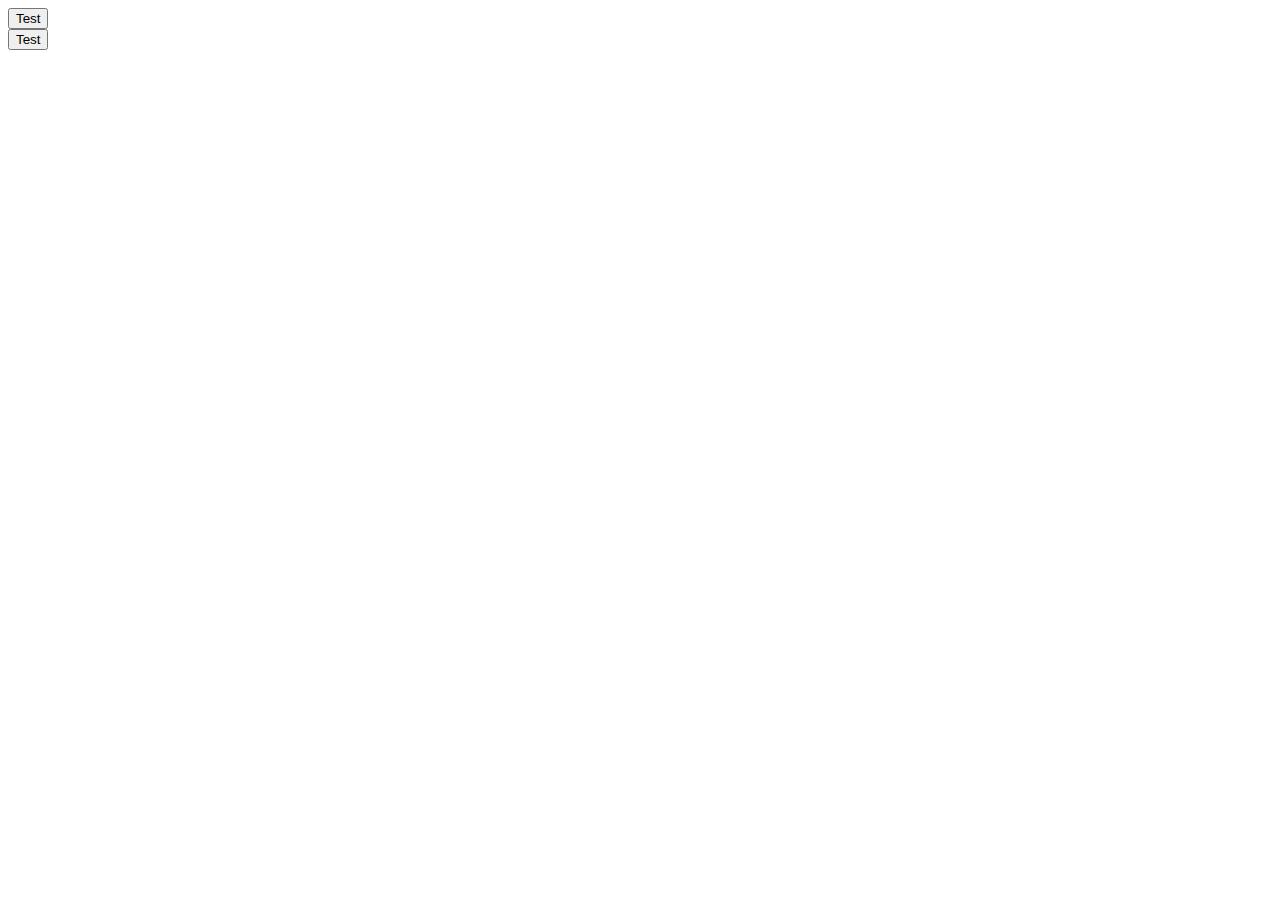
==== index.html @ 65d2eb5c "Märchen" ====
<!DOCTYPE html>
<html lang="en">
<head>
    <meta charset="UTF-8">
    <title>Märchen Website Sebastian</title>
</head>
<body>
    <div class="warp">
        <div class="item">
        </div>

        <button class = "btn">Test</button>
            <div class="item">
            </div>

            <button class = "btn-outline">Test</button>
</body>
</html>
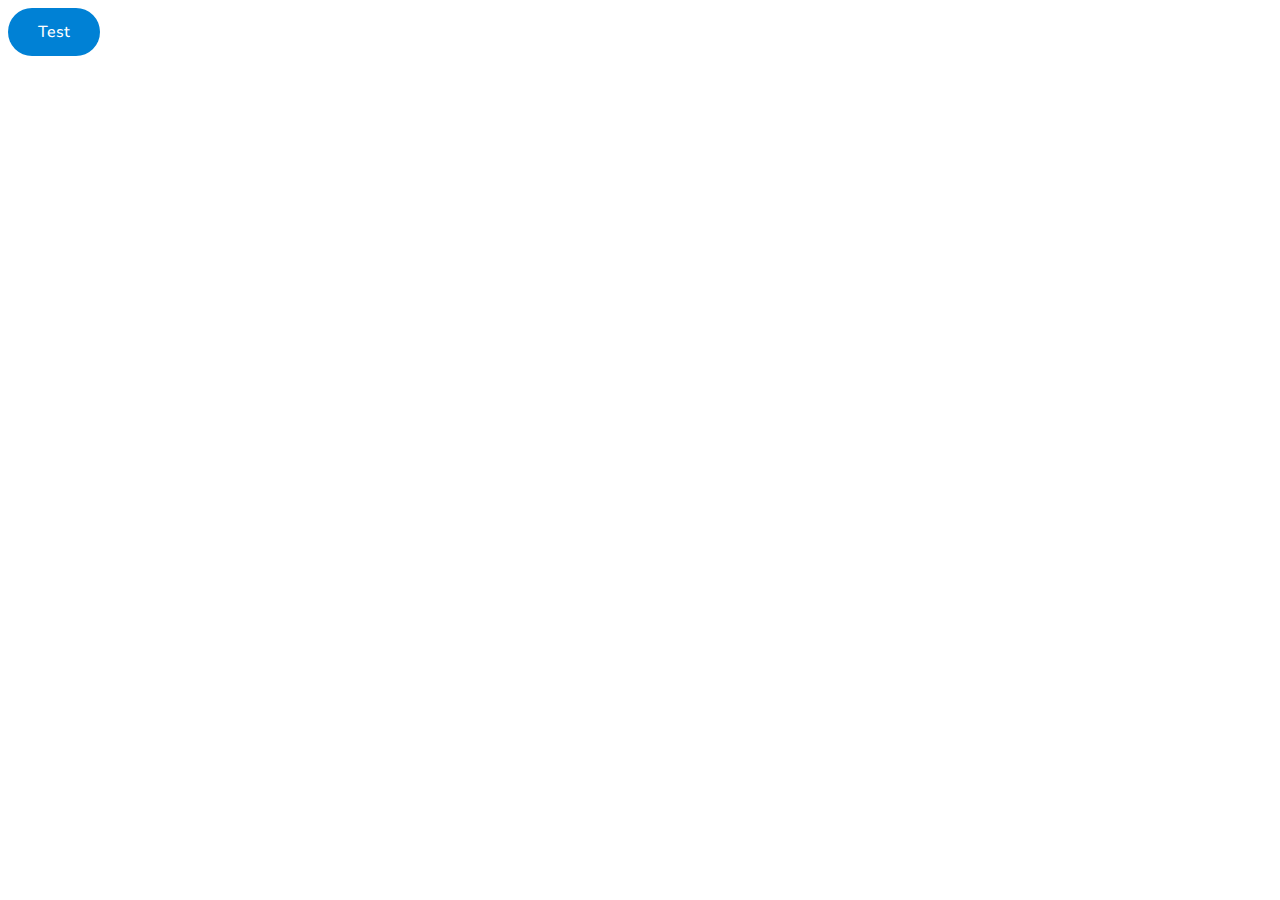
==== commit aca86fab: "Update index.html" ====
--- a/index.html
+++ b/index.html
@@ -3,16 +3,13 @@
 <head>
     <meta charset="UTF-8">
     <title>Märchen Website Sebastian</title>
+    <link rel="stylesheet" href="index.css">
 </head>
 <body>
     <div class="warp">
         <div class="item">
+        <button class="btn">Test</button>
         </div>
-
-        <button class = "btn">Test</button>
-            <div class="item">
-            </div>
-
-            <button class = "btn-outline">Test</button>
+    </div>
 </body>
 </html>--- a/index.css
+++ b/index.css
@@ -0,0 +1,45 @@
+@import url('https://fonts.googleapis.com/css2?family=Nunito:wght@300&display=swap');
+
+
+
+
+
+
+
+.btn{
+	outline: none;
+	display: block;
+	border: 0;
+	font-size: 16px;
+	font-weight: 500;
+	line-height: 1;
+	padding: 16px 30px;
+	border-radius: 30px;
+	background: #0081D5;
+	color: #ffffff;
+	cursor: pointer;
+	transition: all 0.3s linear;
+	font-family: 'Nunito', sans-serif;
+}
+.btn:hover,
+.btn:focus{
+	background: #005C99;
+}
+.btn:active{
+	background: #003659;
+}
+.btn:outline{
+	outline: none;
+	display: block;
+	border: solid 1px #0081D5;
+	font-size: 16px;
+	font-weight: 500;
+	line-height: 1;
+	padding: 16px 30px;
+	border-radius: 30px;
+	background: #0081D5;
+	color: #ffffff;
+	cursor: pointer;
+	transition: all 0.3s linear;
+	font-family: 'Nunito', sans-serif;
+}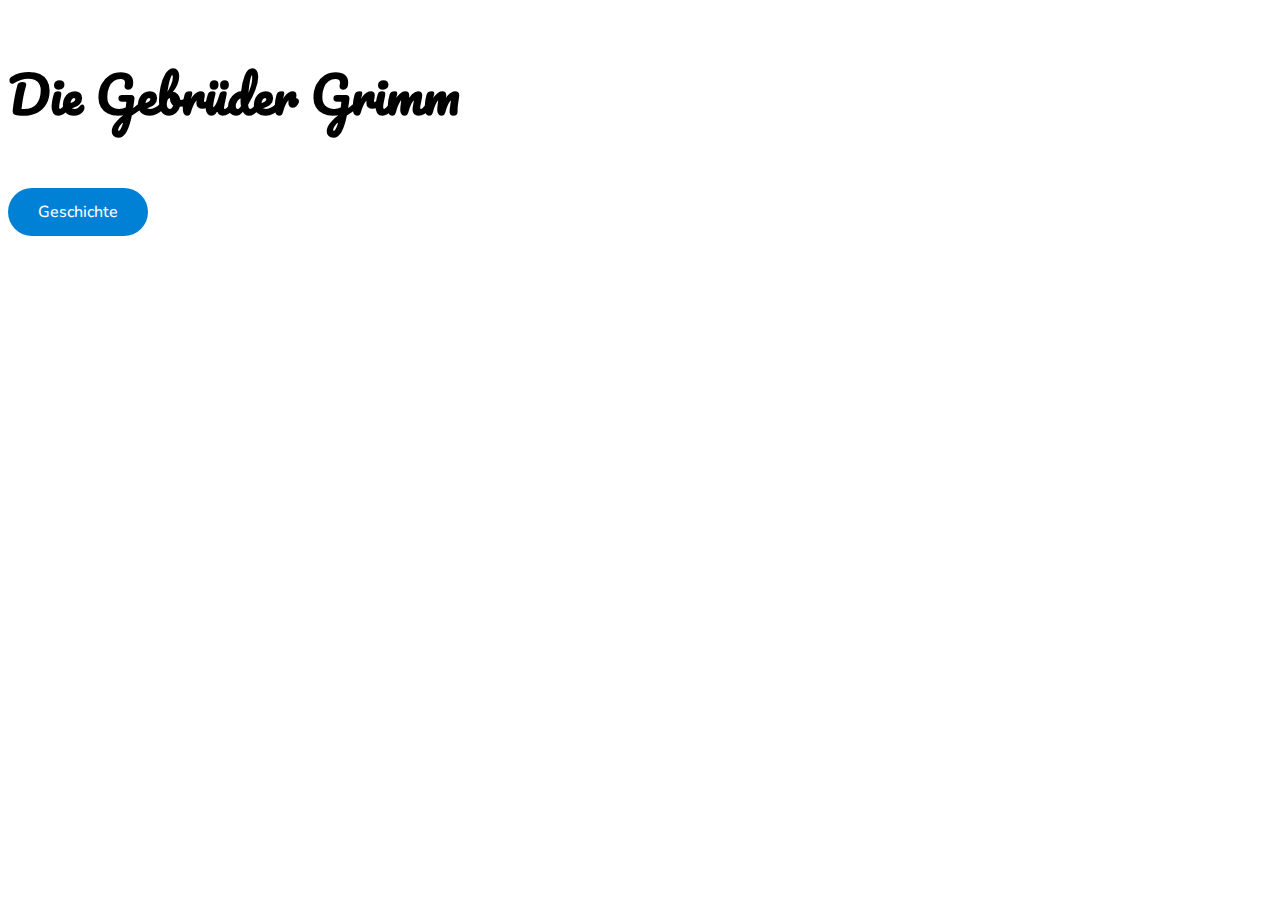
==== commit 1315f9ba: "Update very much" ====
--- a/index.html
+++ b/index.html
@@ -5,11 +5,23 @@
     <title>Märchen Website Sebastian</title>
     <link rel="stylesheet" href="index.css">
 </head>
+
+<h3>Die Gebrüder Grimm</h3>
+
 <body>
     <div class="warp">
+        <form action="geschichte.html" class="inline">
         <div class="item">
-        <button class="btn">Test</button>
+        <button class="btn">Geschichte</button>
         </div>
+        </form>
     </div>
+
+
+
+
+
+
+
 </body>
 </html>--- a/index.css
+++ b/index.css
@@ -1,6 +1,6 @@
 @import url('https://fonts.googleapis.com/css2?family=Nunito:wght@300&display=swap');
 
-
+@import url('https://fonts.googleapis.com/css2?family=Pacifico&display=swap');
 
 
 
@@ -42,4 +42,12 @@
 	cursor: pointer;
 	transition: all 0.3s linear;
 	font-family: 'Nunito', sans-serif;
-}+}
+
+h3{
+
+font-family: 'Pacifico', cursive;
+font-size: 50px;
+
+}
+
